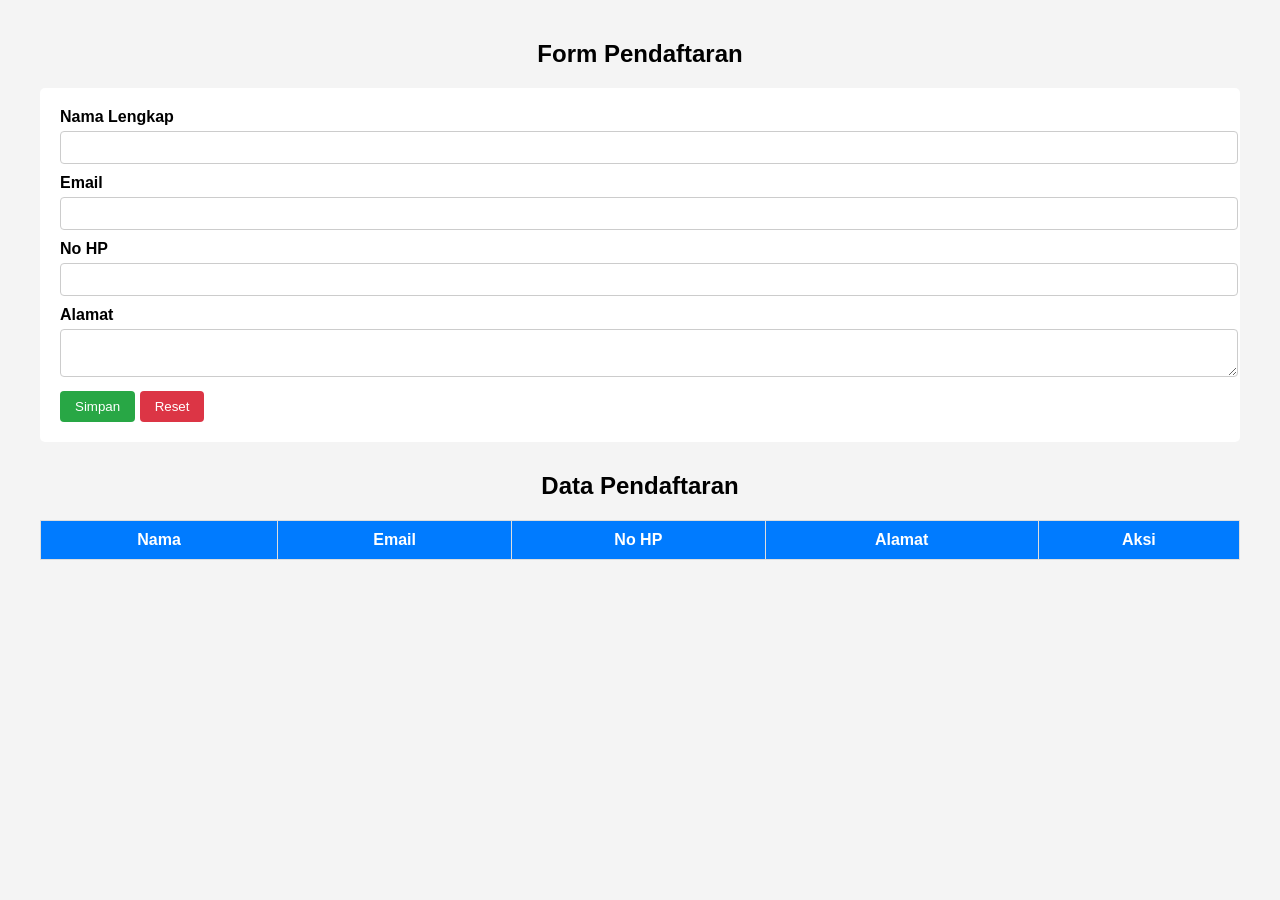
==== modul3/index.html @ e76a5ed7 "Tugas Modul 3" ====
<!DOCTYPE html>
<html>
<head>
    <title>CRUD Data Pendaftaran</title>
    <link rel="stylesheet" href="style.css">
</head>
<body>

    <h2>Form Pendaftaran</h2>

    <form id="formPendaftaran">
        <input type="hidden" id="editIndex">

        <label>Nama Lengkap</label>
        <input type="text" id="nama">

        <label>Email</label>
        <input type="text" id="email">


        <label>No HP</label>
        <input type="text" id="nohp">

        <label>Alamat</label>
        <textarea id="alamat"></textarea>

        <button type="submit">Simpan</button>
        <button type="reset">Reset</button>
    </form>
    <div id="notification" class="notification"></div>

    <h2>Data Pendaftaran</h2>

    <table>
        <thead>
            <tr>
                <th>Nama</th>
                <th>Email</th>
                <th>No HP</th>
                <th>Alamat</th>
                <th>Aksi</th>
            </tr>
        </thead>
        <tbody id="dataTable"></tbody>
    </table>

    <script src="script.js"></script>
</body>
</html>
---- modul3/style.css ----
body {
    font-family: Arial, sans-serif;
    margin: 40px;
    background-color: #f4f4f4;
}

h2 {
    text-align: center;
}

form {
    background: white;
    padding: 20px;
    margin-bottom: 30px;
    border-radius: 5px;
}

label {
    font-weight: bold;
}

input, textarea {
    width: 100%;
    padding: 8px;
    margin-top: 5px;
    margin-bottom: 10px;
    border-radius: 4px;
    border: 1px solid #ccc;
}

button {
    padding: 8px 15px;
    border: none;
    border-radius: 4px;
    cursor: pointer;
}

button[type="submit"] {
    background-color: #28a745;
    color: white;
}

button[type="reset"] {
    background-color: #dc3545;
    color: white;
}

button:hover {
    opacity: 0.8;
}

table {
    width: 100%;
    border-collapse: collapse;
    background: white;
}

th, td {
    border: 1px solid #ddd;
    padding: 10px;
    text-align: center;
}

th {
    background-color: #007bff;
    color: white;
}

.error {
    color: red;
    font-size: 12px;
}
.notification {
    position: fixed;
    top: 20px;
    right: 20px;
    background-color: #dc3545;
    color: white;
    padding: 15px 20px;
    border-radius: 5px;
    display: none;
    font-weight: bold;
    box-shadow: 0 4px 8px rgba(0,0,0,0.2);
    z-index: 1000;
    animation: fadeIn 0.3s ease-in-out;
}

.notification.success {
    background-color: #28a745;
}
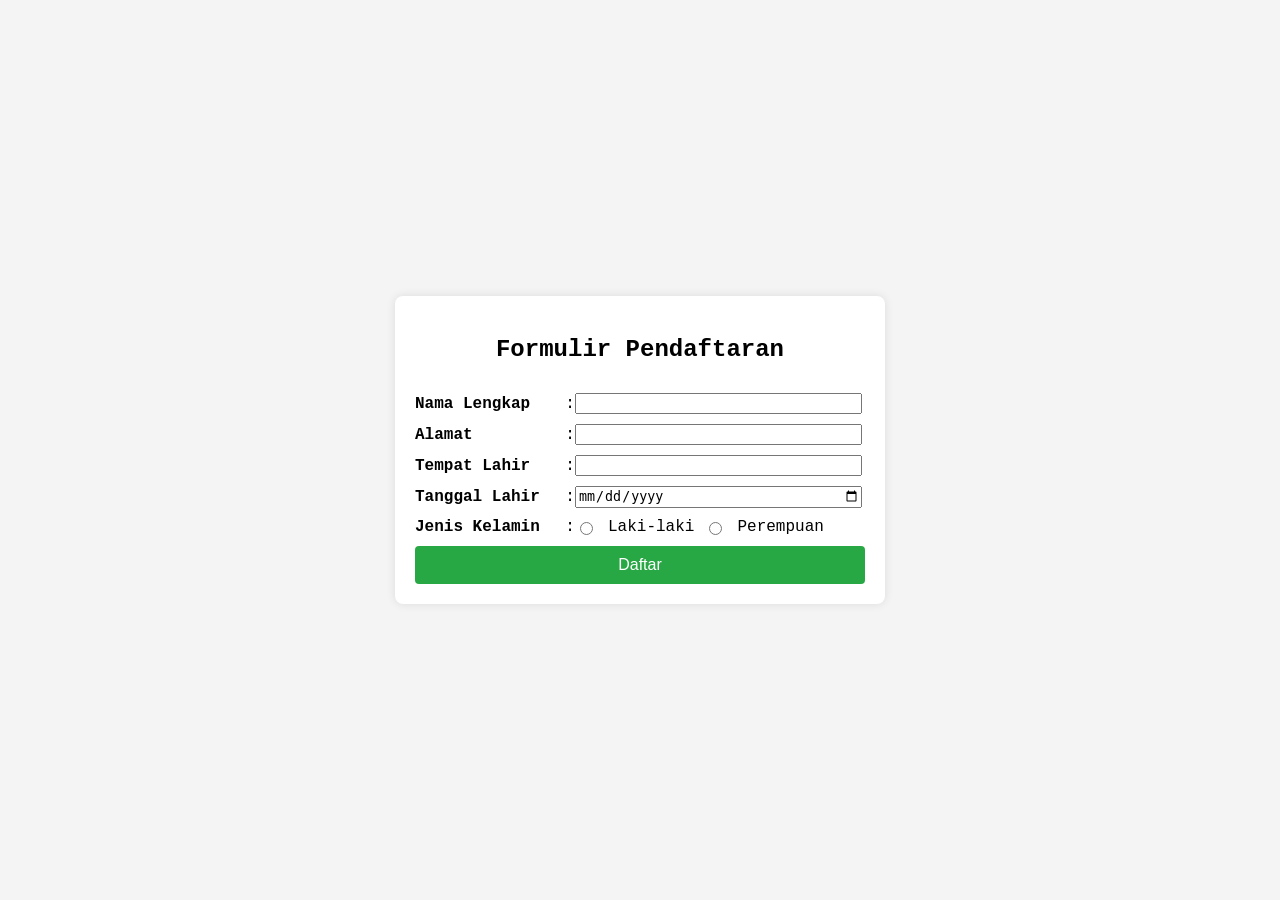
==== commit 780cab1e: "Tugas modul 3" ====
--- a/modul3/index.html
+++ b/modul3/index.html
@@ -1,49 +1,63 @@
 <!DOCTYPE html>
-<html>
+<html lang="id">
 <head>
-    <title>CRUD Data Pendaftaran</title>
-    <link rel="stylesheet" href="style.css">
+    <meta charset="UTF-8">
+    <meta name="viewport" content="width=device-width, initial-scale=1.0">
+    <title>Validasi Password</title>
+    <link rel="stylesheet" type="text/css" href="style.css">
+    <script src="script.js" defer></script>
 </head>
 <body>
+    <form id="registrationForm" onsubmit="return validasiNama()">
+        <h2>Formulir Pendaftaran</h2>
 
-    <h2>Form Pendaftaran</h2>
+        <div class="form-group">
+            <label for="nama">Nama Lengkap</label>
+            <span class="separator">:</span>
+            <input type="text" id="nama" name="nama" required>
+        </div>
 
-    <form id="formPendaftaran">
-        <input type="hidden" id="editIndex">
+        <div class="form-group">
+            <label for="alamat">Alamat</label>
+            <span class="separator">:</span>
+            <input type="text" id="alamat" name="alamat" required>
+        </div>
 
-        <label>Nama Lengkap</label>
-        <input type="text" id="nama">
+        <div class="form-group">
+            <label for="tptLahir">Tempat Lahir</label>
+            <span class="separator">:</span>
+            <input type="text" id="tptLahir" name="tptLahir" required>
+        </div>
 
-        <label>Email</label>
-        <input type="text" id="email">
+        <div class="form-group">
+            <label for="tglLahir">Tanggal Lahir</label>
+            <span class="separator">:</span>
+            <input type="date" id="tglLahir" name="tglLahir" required>
+        </div>
 
+        <div class="form-group">
+            <label>Jenis Kelamin</label>
+            <span class="separator">:</span>
+            <div class="radio-group">
+                <input type="radio" name="jk" value="laki-laki" required> Laki-laki
+                <input type="radio" name="jk" value="perempuan" required> Perempuan
+            </div>
+        </div>
 
-        <label>No HP</label>
-        <input type="text" id="nohp">
+        <input type="submit" value="Daftar">
+    </form>
+    <script>
+    function validasiNama() {
+    let inputNama = document.getElementById("nama").value;
+    let pola = /^[a-zA-Z\s]+$/; // Hanya huruf dan spasi
 
-        <label>Alamat</label>
-        <textarea id="alamat"></textarea>
-
-        <button type="submit">Simpan</button>
-        <button type="reset">Reset</button>
-    </form>
-    <div id="notification" class="notification"></div>
-
-    <h2>Data Pendaftaran</h2>
-
-    <table>
-        <thead>
-            <tr>
-                <th>Nama</th>
-                <th>Email</th>
-                <th>No HP</th>
-                <th>Alamat</th>
-                <th>Aksi</th>
-            </tr>
-        </thead>
-        <tbody id="dataTable"></tbody>
-    </table>
-
-    <script src="script.js"></script>
+    if(!pola.test(inputNama)) {
+        alert("Nama hanya boleh mengandung huruf dan spasi.");
+        return false;
+    }
+    alert("Nama valid!");
+    return true;
+}
+    </script>
 </body>
 </html>
--- a/modul3/style.css
+++ b/modul3/style.css
@@ -1,90 +1,69 @@
 body {
-    font-family: Arial, sans-serif;
-    margin: 40px;
+    font-family: 'Courier New', Courier, monospace;
     background-color: #f4f4f4;
+    display: flex;
+    justify-content: center;
+    align-items: center;
+    height: 100vh;
+    margin: 0;
+}
+
+form {
+    background: white;
+    padding: 20px;
+    border-radius: 8px;
+    box-shadow: 0 0 10px rgba(0, 0, 0, 0.1);
+    width: 450px;
+    display: grid;
+    gap: 10px;
 }
 
 h2 {
     text-align: center;
 }
 
-form {
-    background: white;
-    padding: 20px;
-    margin-bottom: 30px;
-    border-radius: 5px;
+.form-group {
+    display: grid;
+    grid-template-columns: 150px 10px auto;
+    align-items: center;
 }
 
 label {
     font-weight: bold;
 }
 
-input, textarea {
-    width: 100%;
-    padding: 8px;
-    margin-top: 5px;
-    margin-bottom: 10px;
-    border-radius: 4px;
-    border: 1px solid #ccc;
-}
-
-button {
-    padding: 8px 15px;
-    border: none;
-    border-radius: 4px;
-    cursor: pointer;
-}
-
-button[type="submit"] {
-    background-color: #28a745;
-    color: white;
-}
-
-button[type="reset"] {
-    background-color: #dc3545;
-    color: white;
-}
-
-button:hover {
-    opacity: 0.8;
-}
-
-table {
-    width: 100%;
-    border-collapse: collapse;
-    background: white;
-}
-
-th, td {
-    border: 1px solid #ddd;
-    padding: 10px;
+.separator {
     text-align: center;
 }
 
-th {
-    background-color: #007bff;
-    color: white;
+input[type="text"] {
+    margin-right: 3px;
 }
 
-.error {
-    color: red;
-    font-size: 12px;
-}
-.notification {
-    position: fixed;
-    top: 20px;
-    right: 20px;
-    background-color: #dc3545;
-    color: white;
-    padding: 15px 20px;
-    border-radius: 5px;
-    display: none;
-    font-weight: bold;
-    box-shadow: 0 4px 8px rgba(0,0,0,0.2);
-    z-index: 1000;
-    animation: fadeIn 0.3s ease-in-out;
+input[type="date"] {
+    margin-right: 3px;
 }
 
-.notification.success {
-    background-color: #28a745;
+.radio-group {
+    display: flex;
+    gap: 10px;
 }
+
+input[type="radio"] {
+    margin-right: 5px;
+}
+
+input[type="submit"] {
+    width: 100%;
+    background: #28a745;
+    color: white;
+    border: none;
+    padding: 10px;
+    border-radius: 4px;
+    cursor: pointer;
+    font-size: 16px;
+}
+
+input[type="submit"]:hover {
+    background: #218838;
+}
